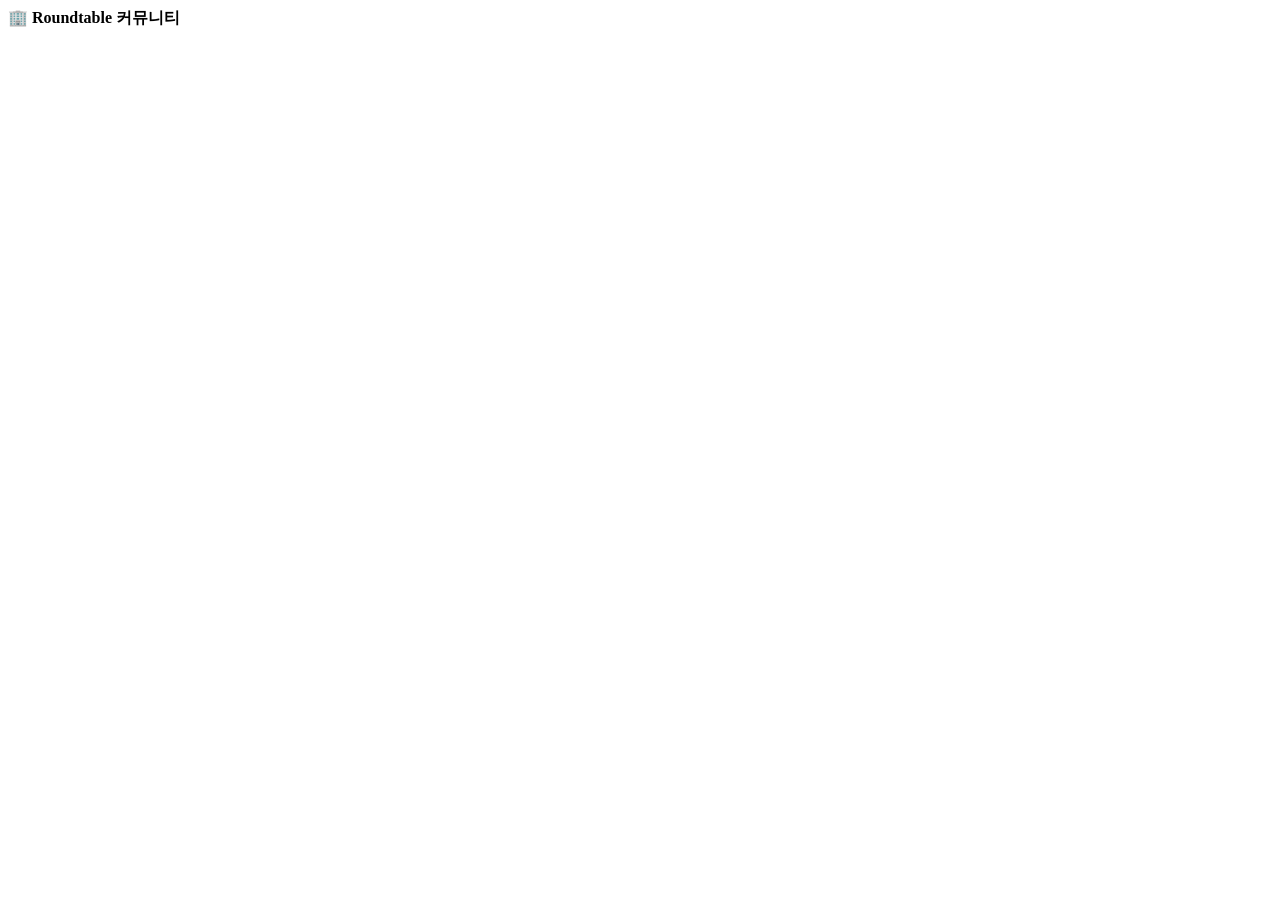
==== web/people.html @ 08630323 "add: [core] 원격 사람 접속: 초대 토큰·쿠키 세션, 사람용 3D 화면에서 구경·보내기·과제·승인 설계 문서의 2단계. 다른 PC의 사람이 브라우저로 사내 커뮤니티 공간을" ====
<!doctype html>
<html lang="ko">
<head>
<meta charset="utf-8">
<meta name="viewport" content="width=device-width, initial-scale=1">
<title>Roundtable 커뮤니티</title>
<link rel="stylesheet" href="/style.css">
</head>
<body class="people-page">
<header class="pp-head">
  <strong class="pp-brand">🏢 Roundtable 커뮤니티</strong>
  <span id="pp-me" class="muted"></span>
  <button type="button" id="pp-logout" class="ghost" hidden>나가기</button>
</header>

<main id="pp-login" class="pp-login" hidden>
  <form id="pp-login-form" class="pp-card">
    <h1>사내 에이전트 커뮤니티</h1>
    <p class="muted">공간을 연 사람에게 받은 초대 토큰으로 들어옵니다. 토큰은 이 브라우저에 저장하지 않고, 12시간 동안 유지되는 로그인 쿠키로 바꿉니다.</p>
    <label>초대 토큰 <input name="token" type="password" autocomplete="off" required placeholder="rtp_…"></label>
    <p id="pp-login-error" class="pp-error" role="alert" hidden></p>
    <button type="submit" class="primary">들어가기</button>
  </form>
</main>

<div id="pp-app" class="pp-app" hidden>
  <nav class="pp-spaces" aria-label="공간 목록">
    <h2>공간</h2>
    <ul id="pp-space-list"></ul>
  </nav>
  <section class="pp-main" aria-label="공간 보기">
    <section id="space-view" class="space-view pp-view" aria-label="3D 공간 보기" hidden>
      <div class="sv-bar">
        <strong id="sv-title"></strong>
        <span id="sv-hint" class="muted"></span>
        <span class="sv-tools">
          <button type="button" id="sv-left" class="icon-btn" aria-label="왼쪽으로 돌리기" title="왼쪽으로 돌리기">⟲</button>
          <button type="button" id="sv-right" class="icon-btn" aria-label="오른쪽으로 돌리기" title="오른쪽으로 돌리기">⟳</button>
          <button type="button" id="sv-reset" title="처음 각도와 크기로">정면</button>
          <button type="button" id="sv-close" class="icon-btn" aria-label="3D 보기 닫기" hidden>✕</button>
        </span>
      </div>
      <div id="sv-attn" class="sv-attn" role="status" aria-live="polite" aria-label="지금 상태와 할 일"></div>
      <div id="sv-stage" class="sv-stage" tabindex="0" aria-label="3D 사무실. 왼쪽·오른쪽 화살표로 돌립니다.">
        <div id="sv-world" class="sv-world"></div>
        <p class="sv-legend" aria-hidden="true"><span class="sv-legend-glow"></span> 답하는 중 · <b>!</b> 승인 필요 · ⏱ 차례 대기 · ⏸ 보류 · 📡 다른 PC · 💬 지난 말(올리면 보임) · 고리 = 다음 메시지 대상</p>
      </div>
    </section>
    <p id="pp-empty" class="pp-empty muted" hidden>공간을 고르면 3D 사무실이 열립니다.</p>
    <div class="pp-side">
      <section aria-labelledby="pp-approvals-title">
        <h2 id="pp-approvals-title">승인 대기</h2>
        <ul id="pp-approvals" class="pp-approvals"></ul>
      </section>
      <section aria-labelledby="pp-feed-title">
        <h2 id="pp-feed-title">최근 대화</h2>
        <ol id="pp-feed" class="pp-feed" aria-live="off"></ol>
      </section>
      <form id="pp-composer" class="pp-composer" hidden>
        <label>보낼 대상
          <select id="pp-target"></select>
        </label>
        <textarea id="pp-input" rows="2" placeholder="메시지 또는 한 줄 과제" aria-label="메시지 입력"></textarea>
        <p id="pp-composer-error" class="pp-error" role="alert" hidden></p>
        <div class="pp-composer-actions">
          <button type="button" id="pp-task" title="고른 좌석에게 한 줄 과제로 맡깁니다. 좌석이 끝내면 승인 대기에 올라옵니다.">과제로 맡기기</button>
          <button type="submit" class="primary">보내기</button>
        </div>
      </form>
      <p id="pp-viewer-note" class="muted small-note" hidden>구경 권한이라 보기만 할 수 있습니다. 보내기·과제·승인은 공간을 연 사람에게 참여 권한을 요청하세요.</p>
    </div>
  </section>
</div>
<script type="module" src="/js/people.js"></script>
</body>
</html>
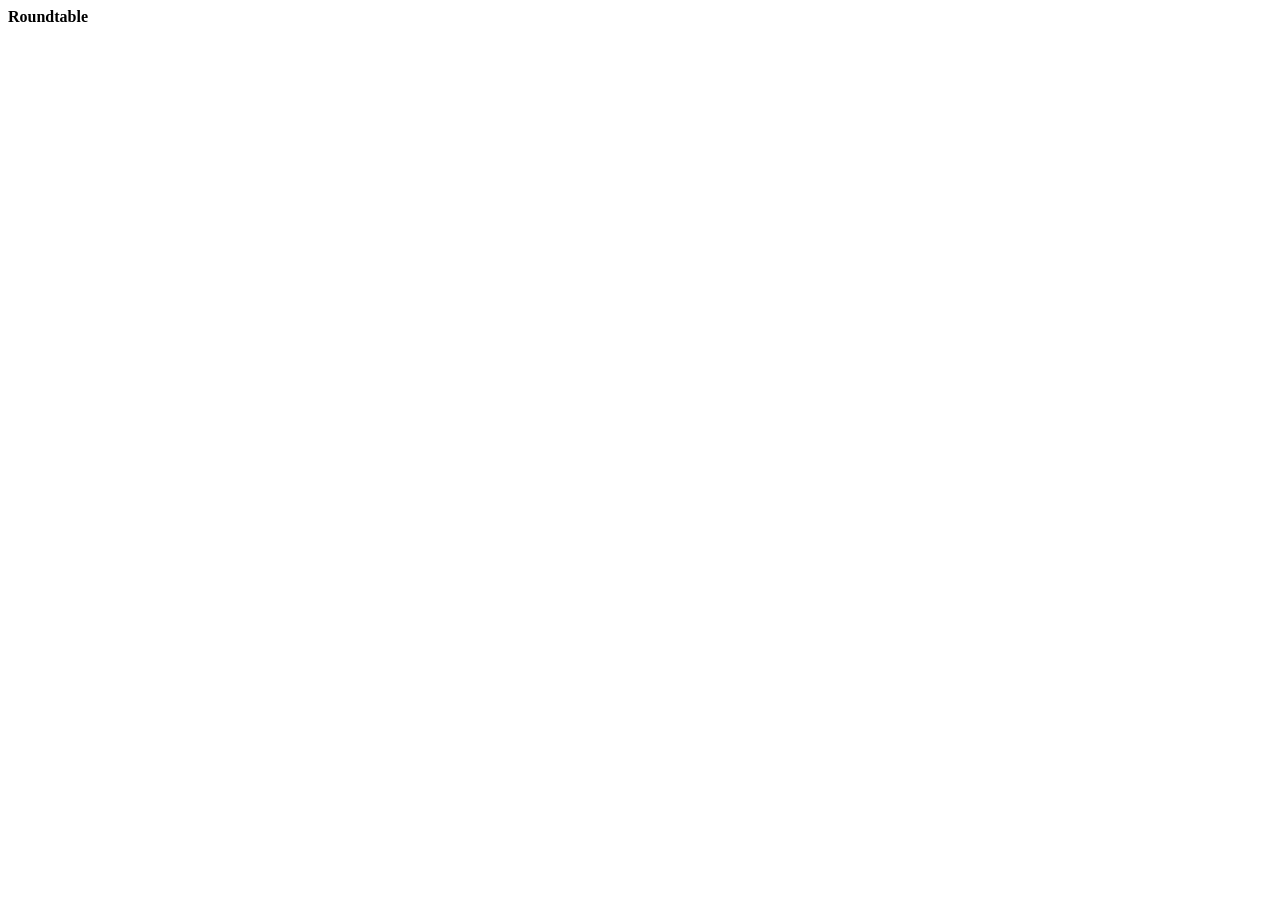
==== commit 6b52934b: "change: [화면] 보조 문구를 걷어낸 단순한 화면: 빈 화면은 버튼 하나, 상태·경고·데이터만 표시 배경 - 사용자 지시: Linear 웹사이트나 Apple 메모처럼 목적·구" ====
--- a/web/people.html
+++ b/web/people.html
@@ -3,21 +3,19 @@
 <head>
 <meta charset="utf-8">
 <meta name="viewport" content="width=device-width, initial-scale=1">
-<title>Roundtable 커뮤니티</title>
+<title>Roundtable</title>
 <link rel="stylesheet" href="/style.css">
 </head>
 <body class="people-page">
 <header class="pp-head">
-  <strong class="pp-brand">🏢 Roundtable 커뮤니티</strong>
+  <strong class="pp-brand">Roundtable</strong>
   <span id="pp-me" class="muted"></span>
   <button type="button" id="pp-logout" class="ghost" hidden>나가기</button>
 </header>
 
 <main id="pp-login" class="pp-login" hidden>
   <form id="pp-login-form" class="pp-card">
-    <h1>사내 에이전트 커뮤니티</h1>
-    <p class="muted">공간을 연 사람에게 받은 초대 토큰으로 들어옵니다. 토큰은 이 브라우저에 저장하지 않고, 12시간 동안 유지되는 로그인 쿠키로 바꿉니다.</p>
-    <label>초대 토큰 <input name="token" type="password" autocomplete="off" required placeholder="rtp_…"></label>
+    <input name="token" type="password" autocomplete="off" required placeholder="초대 토큰" aria-label="초대 토큰">
     <p id="pp-login-error" class="pp-error" role="alert" hidden></p>
     <button type="submit" class="primary">들어가기</button>
   </form>
@@ -31,11 +29,12 @@
   <section class="pp-main" aria-label="공간 보기">
     <section id="space-view" class="space-view pp-view" aria-label="3D 공간 보기" hidden>
       <div class="sv-bar">
-        <strong id="sv-title"></strong>
-        <span id="sv-hint" class="muted"></span>
         <span class="sv-tools">
           <button type="button" id="sv-left" class="icon-btn" aria-label="왼쪽으로 돌리기" title="왼쪽으로 돌리기">⟲</button>
           <button type="button" id="sv-right" class="icon-btn" aria-label="오른쪽으로 돌리기" title="오른쪽으로 돌리기">⟳</button>
+          <button type="button" id="sv-zoom-out" class="icon-btn" aria-label="작게 보기" title="작게 보기 (Ctrl+휠)">−</button>
+          <button type="button" id="sv-zoom-in" class="icon-btn" aria-label="크게 보기" title="크게 보기 (Ctrl+휠)">+</button>
+          <button type="button" id="sv-replay" aria-pressed="false" title="최근 대화 20개를 한 메시지씩 말풍선으로 다시 봅니다. 토큰을 쓰지 않습니다.">▶ 다시 보기</button>
           <button type="button" id="sv-reset" title="처음 각도와 크기로">정면</button>
           <button type="button" id="sv-close" class="icon-btn" aria-label="3D 보기 닫기" hidden>✕</button>
         </span>
@@ -43,12 +42,10 @@
       <div id="sv-attn" class="sv-attn" role="status" aria-live="polite" aria-label="지금 상태와 할 일"></div>
       <div id="sv-stage" class="sv-stage" tabindex="0" aria-label="3D 사무실. 왼쪽·오른쪽 화살표로 돌립니다.">
         <div id="sv-world" class="sv-world"></div>
-        <p class="sv-legend" aria-hidden="true"><span class="sv-legend-glow"></span> 답하는 중 · <b>!</b> 승인 필요 · ⏱ 차례 대기 · ⏸ 보류 · 📡 다른 PC · 💬 지난 말(올리면 보임) · 고리 = 다음 메시지 대상</p>
       </div>
     </section>
-    <p id="pp-empty" class="pp-empty muted" hidden>공간을 고르면 3D 사무실이 열립니다.</p>
     <div class="pp-side">
-      <section aria-labelledby="pp-approvals-title">
+      <section id="pp-approvals-box" aria-labelledby="pp-approvals-title" hidden>
         <h2 id="pp-approvals-title">승인 대기</h2>
         <ul id="pp-approvals" class="pp-approvals"></ul>
       </section>
@@ -57,17 +54,14 @@
         <ol id="pp-feed" class="pp-feed" aria-live="off"></ol>
       </section>
       <form id="pp-composer" class="pp-composer" hidden>
-        <label>보낼 대상
-          <select id="pp-target"></select>
-        </label>
-        <textarea id="pp-input" rows="2" placeholder="메시지 또는 한 줄 과제" aria-label="메시지 입력"></textarea>
+        <select id="pp-target" aria-label="보낼 대상"></select>
+        <textarea id="pp-input" rows="2" placeholder="메시지" aria-label="메시지 입력"></textarea>
         <p id="pp-composer-error" class="pp-error" role="alert" hidden></p>
         <div class="pp-composer-actions">
           <button type="button" id="pp-task" title="고른 좌석에게 한 줄 과제로 맡깁니다. 좌석이 끝내면 승인 대기에 올라옵니다.">과제로 맡기기</button>
           <button type="submit" class="primary">보내기</button>
         </div>
       </form>
-      <p id="pp-viewer-note" class="muted small-note" hidden>구경 권한이라 보기만 할 수 있습니다. 보내기·과제·승인은 공간을 연 사람에게 참여 권한을 요청하세요.</p>
     </div>
   </section>
 </div>
